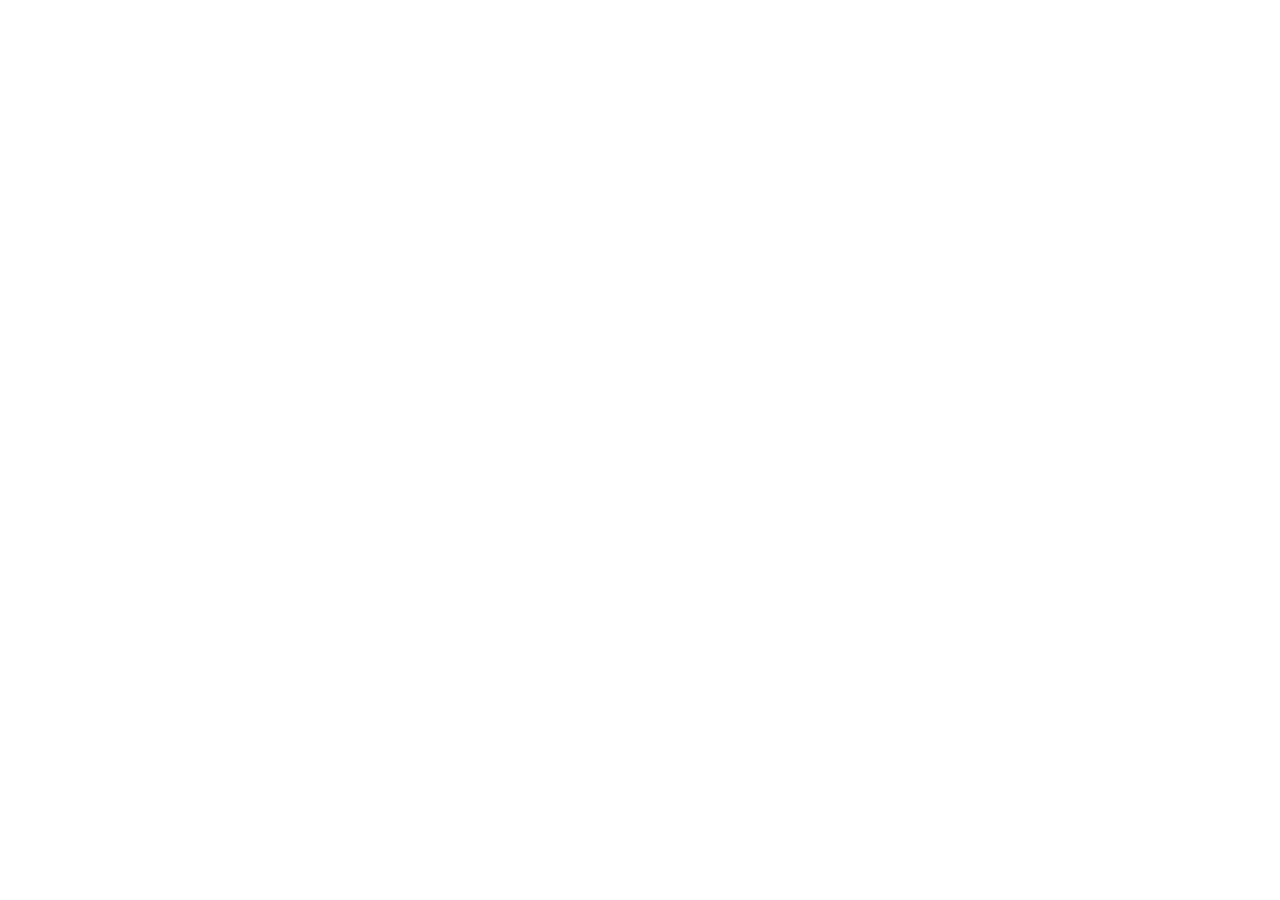
==== index.html @ 70fe5b5d "Norobots" ====
<!DOCTYPE html>
<html lang="da">

<head>
    <meta charset="UTF-8">
    <meta name="viewport" content="width=device-width, initial-scale=1.0">
    <style>
        @import url('https://fonts.googleapis.com/css2?family=Montserrat:ital,wght@0,100..900;1,100..900&family=Young+Serif&display=swap');
    </style>
    <link rel="stylesheet" href="style.css">
    <title>Index</title>
    <meta name="robots" content="noindex">
</head>

<body>

</body>

</html>
---- style.css ----
@import url("https://fonts.googleapis.com/css2?family=Montserrat:ital,wght@0,100..900;1,100..900&family=Young+Serif&display=swap");

/*Fonts*/
.young-serif-regular {
  font-family: "Young Serif", serif;
  font-weight: 400;
  font-style: normal;
}

.montserrat-regular {
  font-family: "Montserrat", sans-serif;
  font-optical-sizing: auto;
  font-weight: 200;
  font-style: normal;
}
:root {
  /* Background color */

  --color-landing-bg: #f48101;
  --color-frontpage-bg: #f59d2e;
  --color-begivenhed-bg: #aec3c3;
  --color-menu-bg: #feffed;
  --color-tankbag-bg: #fde7ae;
  --color-merch-bg: #bdd4f3;

  /*color */
  --strong-orange: #f48101;
  --light-orange: #f59d2e;
  --dark-blue: #01449e;
  --off-white: #feffed;
  --darkdark: #231d1f;

  /* Headlines (size)*/
  --font-h1-size: 1rem;
  --font-h2-size: 1rem;
  --font-h3-size: 1rem;
  /* Global menu */
  --color-menu-bg: #f48101;
  /* Links */
  --color-link-bg: #f48101;
  --color-link: #feffed;
  --color-link-hover-bg: #feffed;
  --color-link-hover: #01449e;
  --color-link-active-bg: #feffed;
  --border-radius-links: 1px;
  /* Headlines (color) */
  --color-headline-bg: #50907e;
  /* Tekst */
  --color-text: light-dark (#000, #f3f3f3);
  --color-text-link: #000;
  --color-text-inverted: light-dark (#ffffff, #000);

  /*  Margins */
  --margin-head-bottom: 5px;

  /* Fonts & font weights*/
  --font-family-sans: ui-sans-serif;
  --font-weight-bold: 700;
  --font-weight-medium: 500;
  --font-weight-regular: 300;
  --font-weight-light: 200;
}
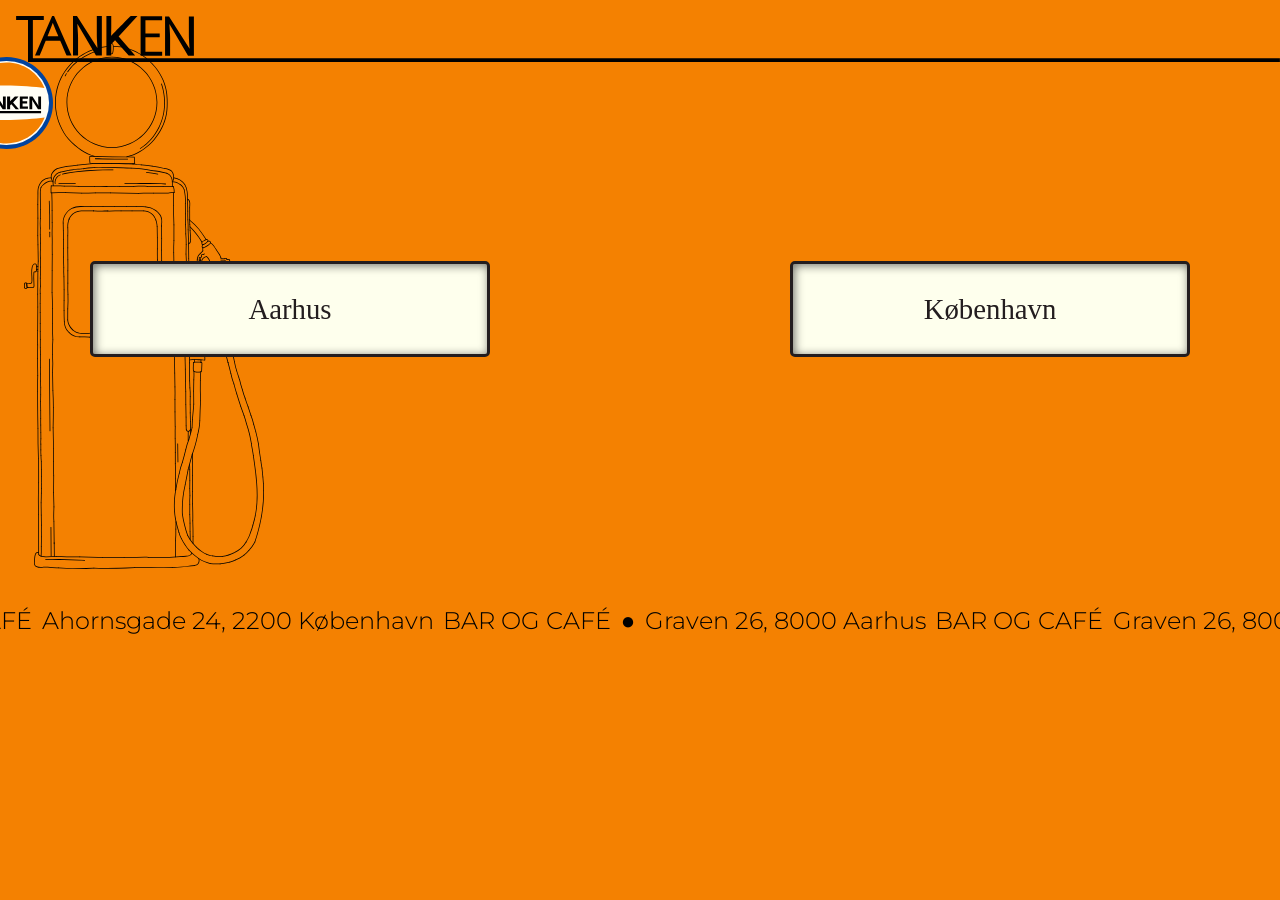
==== commit 384c7133: "landing page done" ====
--- a/index.html
+++ b/index.html
@@ -8,12 +8,62 @@
         @import url('https://fonts.googleapis.com/css2?family=Montserrat:ital,wght@0,100..900;1,100..900&family=Young+Serif&display=swap');
     </style>
     <link rel="stylesheet" href="style.css">
+    <link rel="stylesheet" href="index.css">
     <title>Index</title>
     <meta name="robots" content="noindex">
 </head>
 
 <body>
 
+    <div class="tankenlanglogo">
+        <img class="tanklogoimg" src="img/icons/tanken-lang-2.svg" alt="tanken logo lang">
+    </div>
+    <div class="stordiv">
+        <div class="allpump">
+            <div class="vid">
+                <video class="landingvid" autoplay muted loop>
+                    <source src="vid/IMG_4474 copy.mp4" type="video/mp4">
+                    Your browser does not support the video tag.
+                </video>
+            </div>
+            <div class="pumpillu top"><img src="img/illu/gaspump.svg" alt="gaspump"></div>
+            <div class="landinglogo bottom"><img src="img/icons/logo.svg" alt="tanken logo"></div>
+
+        </div>
+        <div class="buttonbox">
+            <button class="locbtn">Aarhus</button>
+            <button class="locbtn kbhbtn">København</button>
+        </div>
+    </div>
+    <section class="textcontainer">
+        <div class="carousel">
+
+            <div class="carouselimg">Graven 26, 8000 Aarhus</div>
+            <div class="carouselimg">BAR OG CAFÉ</div>
+            <div class="carouselimg">Graven 26, 8000 Aarhus</div>
+            <div class="carouselimg">BAR OG CAFÉ</div>
+            <div class="carouselimg"> ●</div>
+            <div class="carouselimg">Ahornsgade 24, 2200 København</div>
+            <div class="carouselimg">BAR OG CAFÉ</div>
+            <div class="carouselimg">Ahornsgade 24, 2200 København</div>
+            <div class="carouselimg">BAR OG CAFÉ</div>
+            <div class="carouselimg"> ●</div>
+        </div>
+        <div aria-hidden class="carousel">
+
+            <div class="carouselimg">Graven 26, 8000 Aarhus</div>
+            <div class="carouselimg">BAR OG CAFÉ</div>
+            <div class="carouselimg">Graven 26, 8000 Aarhus</div>
+            <div class="carouselimg">BAR OG CAFÉ</div>
+            <div class="carouselimg"> ●</div>
+            <div class="carouselimg">Ahornsgade 24, 2200 København</div>
+            <div class="carouselimg">BAR OG CAFÉ</div>
+            <div class="carouselimg">Ahornsgade 24, 2200 København</div>
+            <div class="carouselimg">BAR OG CAFÉ</div>
+            <div class="carouselimg"> ●</div>
+        </div>
+    </section>
+    <script src="index.js"></script>
 </body>
 
 </html>
--- a/style.css
+++ b/style.css
@@ -1,4 +1,64 @@
 @import url("https://fonts.googleapis.com/css2?family=Montserrat:ital,wght@0,100..900;1,100..900&family=Young+Serif&display=swap");
+
+*,
+::before,
+::after {
+  box-sizing: border-box;
+  margin: 0;
+  padding: 0;
+}
+
+html {
+  interpolate-size: allow-keywords;
+  font-family: system-ui, sans-serif;
+  line-height: 1.5;
+  -webkit-font-smoothing: antialiased;
+}
+
+h1,
+h2 {
+  line-height: 1.25;
+}
+
+p,
+li {
+  text-wrap: pretty;
+}
+
+img,
+svg {
+  display: block;
+  width: 100%;
+  height: auto;
+}
+
+label {
+  display: block;
+}
+
+input,
+button,
+textarea,
+select {
+  font: inherit;
+  color: inherit;
+  background-color: transparent;
+  font-size: max(1em, 16px);
+}
+
+textarea {
+  resize: none;
+  min-height: 4lh;
+}
+
+legend {
+  padding: 0;
+}
+
+select,
+::picker(select) {
+  appearance: base-select;
+}
 
 /*Fonts*/
 .young-serif-regular {
@@ -60,3 +120,285 @@
   --font-weight-regular: 300;
   --font-weight-light: 200;
 }
+
+/* Nav styling */
+.mob-navgrid-1_1 {
+  display: none;
+}
+.burger .line {
+  display: block;
+  width: 2rem;
+  height: 4px;
+  background-color: #ffffff;
+  margin-bottom: 5px;
+  /* padding-right: 2rem; */
+  transition: 0.2s linear;
+}
+.burger {
+  display: none;
+  border: none;
+  margin-right: 2rem;
+}
+
+.burger {
+  width: 30px;
+  height: 15px;
+  cursor: pointer;
+}
+@media (min-width: 1000px) {
+  #logomobil {
+    display: none;
+  }
+  header {
+    margin-top: 1.5rem;
+  }
+  .logonav {
+    width: 10rem;
+    padding-top: 3rem;
+    margin-left: -8rem;
+    margin-right: 4rem;
+  }
+  .navgrid-1_1 {
+    display: flex;
+    width: 100%;
+    align-items: center;
+    justify-content: center;
+  }
+
+  .navcolor {
+    display: flex;
+    background-color: var(--strong-orange);
+    border-top: 4px solid var(--dark-blue);
+    border-bottom: 4px solid var(--dark-blue);
+    width: 100%;
+    height: 3rem;
+    margin-top: 2rem;
+    /* padding-left: 12rem; */
+    /* margin-left: -20rem; */
+    align-items: center;
+    justify-content: center;
+    text-align: center;
+    padding-inline: 5rem;
+  }
+
+  .navlink {
+    color: var(--off-white);
+    font-family: "Montserrat", sans-serif;
+    font-weight: bold;
+    text-decoration: none;
+    margin-inline: 3rem;
+    font-size: 1.2rem;
+  }
+
+  .navlink:hover {
+    color: var(--color-link-hover);
+  }
+}
+
+@media screen and (max-width: 800px) {
+  .logonav {
+    display: none;
+  }
+  /* header {
+    margin-top: -1.5rem;
+  } */
+  /* .logonav {
+    width: 100%;
+    z-index: 1;
+    padding-top: 3rem;
+    padding-left: 2rem;
+    margin-right: 1rem;
+  } */
+  /* .navgrid-1_1 {
+    display: flex;
+    width: 100%;
+    align-items: center;
+    justify-content: center;
+  } */
+
+  .navcolor {
+    /* display: flex; */
+    background-color: var(--strong-orange);
+
+    /* width: 100%; */
+    /* height: 3rem; */
+    margin-top: 2rem;
+    margin-bottom: 2rem;
+    /* padding-left: 12rem; */
+    /* margin-left: -20rem; */
+    align-items: center;
+    justify-content: center;
+    text-align: center;
+  }
+
+  .navlink {
+    color: var(--off-white);
+    font-family: "Montserrat", sans-serif;
+    font-weight: bold;
+    text-decoration: none;
+    margin-inline: 1rem;
+    font-size: 1.2rem;
+    display: block;
+    margin-block: 1rem;
+    text-align: left;
+    width: fit-content;
+  }
+  .mob-navgrid-1_1 {
+    display: flex;
+    align-items: center;
+    justify-content: center;
+    background-color: var(--strong-orange);
+    border-top: 4px solid var(--dark-blue);
+    border-bottom: 4px solid var(--dark-blue);
+    width: 100%;
+    height: 5rem;
+    margin-top: 2rem;
+    /* padding-left: 12rem; */
+    /* margin-left: -20rem; */
+    /* padding-inline: 5rem; */
+  }
+
+  #logomobil {
+    display: block;
+    margin: auto;
+    margin-top: -1rem;
+    /* width: 30%; */
+    width: 10rem;
+    margin-left: 1rem;
+    /* margin-left: 17%; */
+  }
+
+  .navlink:hover {
+    color: var(--color-link-hover);
+  }
+
+  .menu {
+    display: none;
+  }
+  .burger {
+    display: block;
+    background-color: transparent;
+
+    margin-left: 5%;
+    /* margin-top: 7%; */
+  }
+  .burger.active .line:nth-child(1) {
+    transform: rotate(45deg) translate(5px, 5px);
+    transition: 0.2s linear;
+  }
+
+  .burger.active .line:nth-child(2) {
+    opacity: 0;
+    transition: 0.15s linear;
+  }
+
+  .burger.active .line:nth-child(3) {
+    transform: rotate(-45deg) translate(8px, -8px);
+    transition: 0.2s linear;
+  }
+
+  nav.active .menu {
+    display: block;
+    background-color: var(--strong-orange);
+    border: 4px solid var(--dark-blue);
+    position: absolute;
+    padding-top: 2rem;
+    padding-bottom: 2rem;
+    /* top: 10%; */
+    width: 50%;
+    box-shadow: 0 10px 10px rgba(0, 0, 0, 0.1);
+    display: block;
+    margin-left: 50%;
+    /* z-index: 0; */
+  }
+
+  nav.active .menu li {
+    margin: 10px 20px;
+  }
+
+  /* nav.active .menu a {
+    font-size: 3rem;
+  } */
+}
+
+/* Footer */
+
+/**************** Footer styling ******************/
+
+footer {
+  background-color: var(--dark-blue);
+  font-family: Montserrat;
+  font-size: 20px;
+  margin-top: 90px;
+  padding: 20px;
+}
+
+.flex_footer {
+  display: flex;
+  flex-direction: row;
+  margin-block: 10px;
+  gap: 10px;
+}
+
+.footer_sektioner {
+  margin-block: 80px;
+  justify-items: center;
+}
+
+footer a,
+p,
+h3 {
+  text-decoration: none;
+  color: var(--color-link);
+}
+
+footer img {
+  width: 40px;
+  height: 40px;
+}
+
+img.footer_logo {
+  width: 120px;
+  height: 120px;
+}
+
+.footerline {
+  display: block;
+  margin-inline: 10%;
+  height: 2px;
+  background: white;
+}
+
+div.flex_footer {
+  align-items: center;
+}
+
+@media (min-width: 1000px) {
+  .footerline {
+    display: none;
+  }
+
+  footer {
+    display: grid;
+    grid-template-columns: 1fr 2fr;
+  }
+
+  .lokationersamletfooter {
+    display: flex;
+    justify-content: center;
+    gap: 100px;
+  }
+
+  footer div:last-child {
+    grid-column: 1;
+    grid-row: 1;
+  }
+
+  .footer_logo {
+    margin-left: 400px;
+  }
+
+  .footer_sektioner h3 {
+    margin-bottom: 25px;
+  }
+}
--- a/index.css
+++ b/index.css
@@ -0,0 +1,241 @@
+body {
+  background-color: var(--color-landing-bg);
+}
+
+/* .landingvid {
+  width: 20%;
+} */
+
+/* Mobil */
+
+@media screen and (max-width: 800px) {
+  body {
+    height: 100%;
+    overflow: hidden;
+  }
+  .tankenlanglogo {
+    padding-top: 1rem;
+    padding-left: 1rem;
+
+    margin-bottom: 2rem;
+    overflow: hidden;
+    width: 100%;
+  }
+
+  .tanklogoimg {
+    width: 50rem;
+  }
+
+  .landingvid {
+    display: none;
+  }
+
+  .allpump {
+    display: grid;
+    /* grid-template-columns: 1fr; */
+    margin-left: -20rem;
+
+    margin-top: 1rem;
+    grid-column: 1 span1;
+    grid-row: span1;
+  }
+
+  .pumpillu {
+    grid-column: 1 span1;
+    grid-row: span1;
+    width: 30rem;
+    margin-left: 7.5rem;
+  }
+  .landinglogo {
+    grid-column: 1 span1;
+    grid-row: span1;
+    width: 11.3rem;
+    margin-left: 12.8rem;
+    margin-top: 1.8rem;
+    z-index: -1;
+  }
+  .stordiv {
+    display: grid;
+    /* grid-template-columns: 1fr;
+    margin-left: -20rem; */
+  }
+
+  .buttonbox {
+    grid-column: 1 span1;
+    grid-row: span1;
+    padding-top: 18rem;
+    display: flex;
+    flex-direction: column;
+    gap: 10px;
+    margin-left: 0rem;
+    color: var(--darkdark);
+    font-size: 1.8rem;
+    font-family: "Young Serif", serif;
+    /* justify-content: center; */
+    /* align-items: center; */
+  }
+  button {
+    background-color: var(--off-white);
+    width: 25rem;
+    height: 6rem;
+    box-shadow: inset 0.1rem 0.1rem 0.6rem rgba(41, 41, 41, 0.66);
+    border: 3px solid var(--darkdark);
+    border-radius: 5px;
+    cursor: pointer;
+  }
+
+  button:hover {
+    background-color: var(--dark-blue);
+    color: var(--off-white);
+  }
+
+  /* button:focus {
+    background-color: var(--off-white);
+    color: var(--darkdark);
+  } */
+}
+
+/* Web */
+
+@media (min-width: 1000px) {
+  body {
+    height: 100%;
+    overflow: hidden;
+  }
+  .landingvid {
+    width: 5.68rem;
+    margin-left: 0rem;
+    margin-top: 12rem;
+    margin-left: -2.5rem;
+    border-radius: 14px;
+    /* grid-column: 1;
+    grid-row: 1; */
+  }
+  .vid {
+    width: fit-content;
+  }
+  .tankenlanglogo {
+    padding-top: 1rem;
+    padding-left: 1rem;
+    margin-bottom: 2rem;
+    overflow: hidden;
+    width: 100%;
+  }
+  /* .stordiv {
+    display: grid;
+    grid-template-columns: 1fr;
+    position: relative;
+    display: grid;
+    grid-template: 1fr / 1fr;
+    place-items: center;
+  } */
+  .stordiv > * {
+    grid-column: 1 / 1;
+    grid-row: 1 / 1;
+  }
+
+  /* .stordiv .bottom {
+    z-index: 1;
+  }
+  .stordiv .top {
+    z-index: 2;
+  } */
+  /* .inner {
+    position: absolute;
+  } */
+
+  .allpump {
+    width: 100%;
+    /* display: grid;
+    grid-template-columns: 1fr; */
+    place-items: center;
+    /* margin-left: -20rem; */
+    margin-top: 0rem;
+    /* grid-column: 1 span1;
+    grid-row: span1; */
+  }
+  .landinglogo {
+    width: 5.8rem;
+    margin-top: -32rem;
+    margin-left: -2.5rem;
+    z-index: -1;
+    /* grid-column: 1;
+    grid-row: 1; */
+  }
+
+  .pumpillu {
+    /* grid-column: 1;
+    grid-row: 1; */
+    z-index: 5;
+    width: 15rem;
+    margin-left: 1.5rem;
+    margin-top: -18.5rem;
+  }
+  .buttonbox {
+    grid-column: 1 span1;
+    grid-row: span1;
+    /* padding-top: 18rem; */
+    display: flex;
+    flex-direction: row;
+    gap: 300px;
+    /* margin-left: 0rem; */
+    color: var(--darkdark);
+    font-size: 1.8rem;
+    font-family: "Young Serif", serif;
+    justify-content: center;
+    align-items: center;
+    margin-top: 7rem;
+  }
+  button {
+    background-color: var(--off-white);
+    width: 25rem;
+    height: 6rem;
+    box-shadow: inset 0.1rem 0.1rem 0.6rem rgba(41, 41, 41, 0.66);
+    border: 3px solid var(--darkdark);
+    border-radius: 5px;
+    cursor: pointer;
+  }
+
+  button:hover {
+    background-color: var(--dark-blue);
+    color: var(--off-white);
+  }
+
+  .textcontainer {
+    width: 100%;
+    height: 25rem;
+    display: flex;
+    flex-direction: row;
+    justify-content: center;
+    align-items: center;
+    white-space: nowrap;
+    overflow: hidden;
+    box-sizing: border-box;
+    margin-top: 4rem;
+  }
+
+  .carousel {
+    display: flex;
+    flex-direction: row;
+    justify-content: center;
+    align-items: center;
+    animation: LeftToRightImg 20s linear infinite;
+  }
+
+  @keyframes LeftToRightImg {
+    0% {
+      transform: translateX(0%);
+    }
+    100% {
+      transform: translateX(50%);
+    }
+  }
+
+  .carouselimg {
+    padding: 0.3rem;
+    width: 100%;
+    font-size: 1.5rem;
+    font-family: "Montserrat", sans-serif;
+    font-weight: 300;
+  }
+}
